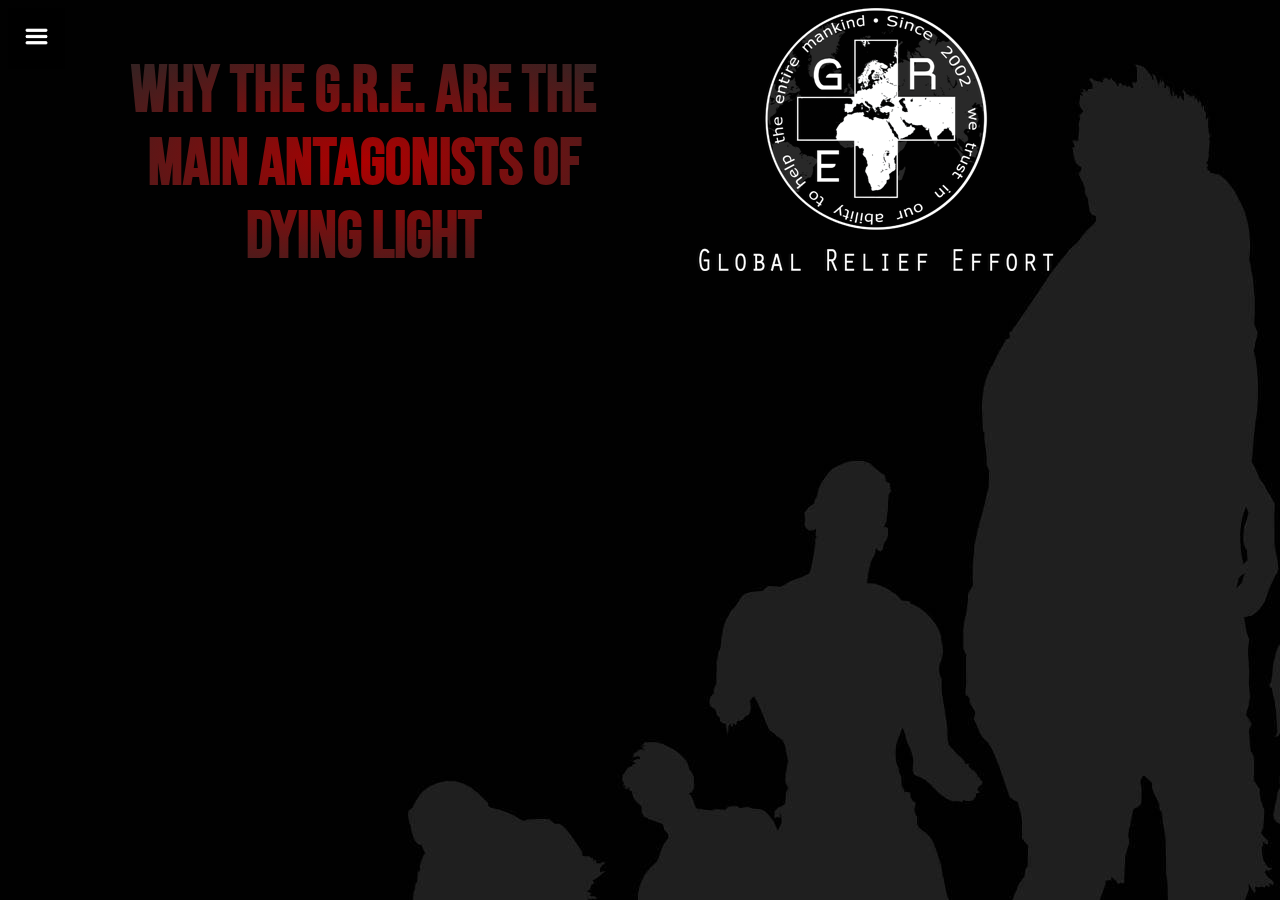
==== index.html @ f10c1144 "Add files via upload" ====
<!DOCTYPE html>

	<html>
	
		<head>
			<link href="stylesheetall.css" type="text/css" rel="stylesheet">
			<title> Home | Welcome </title>
		</head>
		
		<body>
		
			<!-- Menu Bar -->
			<div class="g003">
				<div class="dropdown" style="float:left">
					<div class="g004"><button class="dropbtn"><img src="images/hamburger_menu.png" class="g005"></button></div>
						<div class="dropdown-content">
							<a href="backgroundinfo.html"><p>Background Information about Dying Light</p></a>
							<a href="postivegre.html"><p>Positive Benefits Created By The G.R.E</p></a>
							<a href="negativegre.html"><p>Negative Effects Created By The G.R.E</p></a>
							<a href="pactwithrais.html"><p>The Pact With Rais (Crane + G.R.E)</p></a>
							<a href="aboutpage.html"><p>About The Website / Creator</p></a>
						</div>
					</div>
				<div class="g001">
					<h1 class="g002"> Why The G.R.E. Are The Main <b>Antagonists</b> Of Dying Light </h1>
					<div class="g002"><img src="images/gre_logo.png"></div>
				</div>
			</div>
			
			
		</body>
		
	<html>
---- stylesheetall.css ----
/* body */ 
body {
	background: url("images/zombie.jpg");
}


/* text adjustment */
h1 {
	font-size: 65px;
	background: -webkit-radial-gradient(#AD0000	, #262626	);
	-webkit-background-clip: text;
	-webkit-text-fill-color: transparent;
	font-family: 'bebas_neueregular';
}

p{
	font-family: 'bebas_neueregular';
	color: white;
}

@font-face {
    font-family: "bebas_neueregular";
    src: url("fonts/bebasneue-regular-webfont.woff2") format('woff2'),
         url("fonts/bebasneue-regular-webfont.woff") format('woff');
    font-weight: normal;
    font-style: normal;

}

/* grid content */
.g003 {
  display: grid;
  grid-template-columns: 50px 700px;
  grid-column-gap: 50px;
}
.g004{
  font-size: 30px;
}

.g001 {
	display: grid;
	grid-template-columns: 512px 512px;
}
 .g002 {
  text-align: center;
  margin-left: 125 px;
 }
 
 /* img alignment */
 .g005 {
	width: 25px;
	height: 25px;
 }
 
 /* Menubar */
 .dropbtn {
    background-color: black;
    color: white;
    padding: 16px;
    font-size: 16px;
    border: none;
}

.dropdown {
    position: relative;
    display: inline-block;
}

.dropdown-content {
    display: none;
    position: absolute;
    background-color: white;
    min-width: 160px;
    box-shadow: 0px 8px 16px 0px rgba(0,0,0,0.2);
    z-index: 1;
}

.dropdown-content a {
	color: black;
    padding: 12px 16px;
    text-decoration: none;
    display: block;
}

.dropdown-content a:hover {background-color: #A7E8E6}

.dropdown:hover .dropdown-content {
    display: block;
}

.dropdown:hover .dropbtn {
    background-color: black;
}
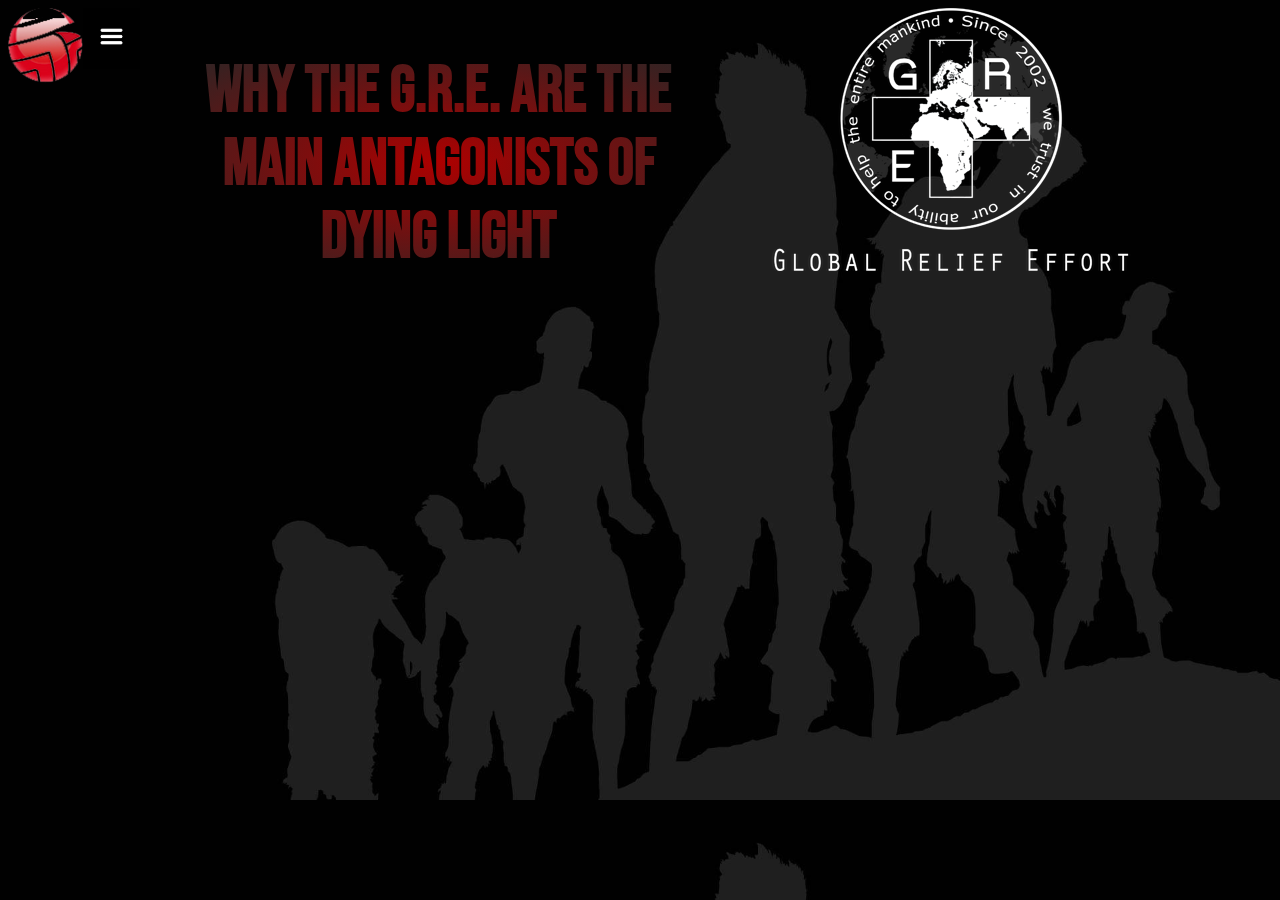
==== commit 3eff35d0: "Add files via upload" ====
--- a/index.html
+++ b/index.html
@@ -9,16 +9,17 @@
 		
 		<body>
 		
+			<a href="index.html"><img src="images/techland.png" style="float:left"></a>
 			<!-- Menu Bar -->
 			<div class="g003">
 				<div class="dropdown" style="float:left">
 					<div class="g004"><button class="dropbtn"><img src="images/hamburger_menu.png" class="g005"></button></div>
 						<div class="dropdown-content">
-							<a href="backgroundinfo.html"><p>Background Information about Dying Light</p></a>
-							<a href="postivegre.html"><p>Positive Benefits Created By The G.R.E</p></a>
-							<a href="negativegre.html"><p>Negative Effects Created By The G.R.E</p></a>
-							<a href="pactwithrais.html"><p>The Pact With Rais (Crane + G.R.E)</p></a>
-							<a href="aboutpage.html"><p>About The Website / Creator</p></a>
+							<a href="backgroundinfo.html">Background Information about Dying Light</a>
+							<a href="postivegre.html">Positive Benefits Created By The G.R.E</a>
+							<a href="negativegre.html">Negative Effects Created By The G.R.E</a>
+							<a href="pactwithrais.html">The Pact With Rais (Crane + G.R.E)</a>
+							<a href="aboutpage.html">About The Website / Creator</a>
 						</div>
 					</div>
 				<div class="g001">
--- a/stylesheetall.css
+++ b/stylesheetall.css
@@ -1,6 +1,7 @@
 /* body */ 
 body {
 	background: url("images/zombie.jpg");
+	background-size: 100%;
 }
 
 
@@ -16,6 +17,7 @@
 p{
 	font-family: 'bebas_neueregular';
 	color: white;
+	font-size: 36px;
 }
 
 @font-face {
@@ -44,6 +46,18 @@
  .g002 {
   text-align: center;
   margin-left: 125 px;
+ }
+ 
+ .flexbox {
+	 display: flex;
+	 justify-content: center;
+ }
+ .container {
+	 flex-wrap: wrap;
+	 
+ }
+ .item {
+	 
  }
  
  /* img alignment */
@@ -80,6 +94,7 @@
     padding: 12px 16px;
     text-decoration: none;
     display: block;
+	font-family: 'bebas_neueregular';
 }
 
 .dropdown-content a:hover {background-color: #A7E8E6}
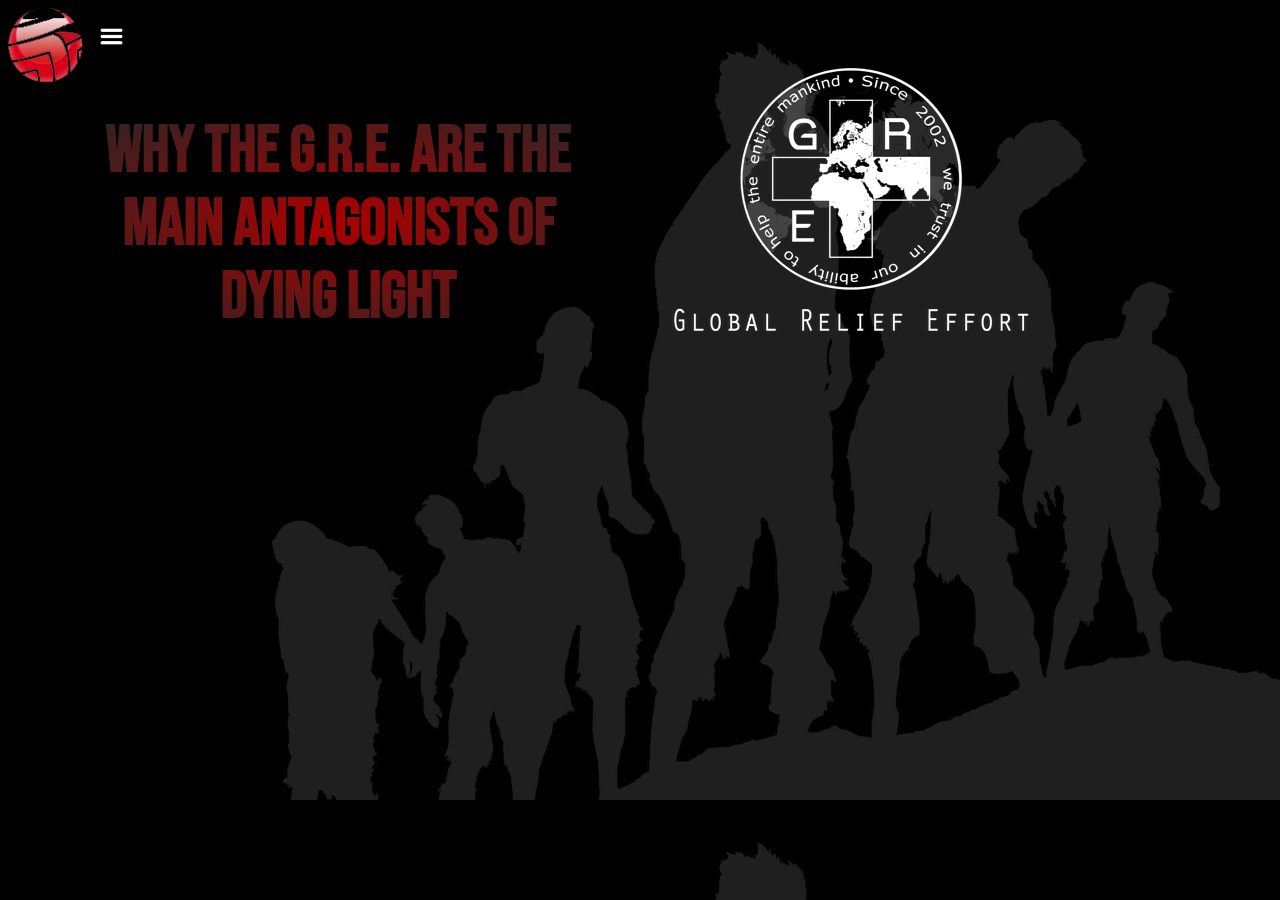
==== commit 7b0522bf: "Add files via upload" ====
--- a/index.html
+++ b/index.html
@@ -10,24 +10,27 @@
 		<body>
 		
 			<a href="index.html"><img src="images/techland.png" style="float:left"></a>
+			
 			<!-- Menu Bar -->
 			<div class="g003">
 				<div class="dropdown" style="float:left">
-					<div class="g004"><button class="dropbtn"><img src="images/hamburger_menu.png" class="g005"></button></div>
-						<div class="dropdown-content">
-							<a href="backgroundinfo.html">Background Information about Dying Light</a>
-							<a href="postivegre.html">Positive Benefits Created By The G.R.E</a>
-							<a href="negativegre.html">Negative Effects Created By The G.R.E</a>
-							<a href="pactwithrais.html">The Pact With Rais (Crane + G.R.E)</a>
-							<a href="aboutpage.html">About The Website / Creator</a>
-						</div>
+					<div class="g004">
+						<button class="dropbtn"><img src="images/hamburger_menu.png" class="i001"></button>
 					</div>
-				<div class="g001">
-					<h1 class="g002"> Why The G.R.E. Are The Main <b>Antagonists</b> Of Dying Light </h1>
-					<div class="g002"><img src="images/gre_logo.png"></div>
+					<div class="dropdown-content">
+						<a href="backgroundinfo.html">Background Information about Dying Light</a>
+						<a href="postivegre.html">Positive Benefits Created By The G.R.E</a>
+						<a href="negativegre.html">Negative Effects Created By The G.R.E</a>
+						<a href="pactwithrais.html">The Pact With Rais (Crane + G.R.E)</a>
+						<a href="aboutpage.html">About The Website / Creator</a>
+						<a href="randomcontent.html">Test Page</a>
+					</div>
 				</div>
 			</div>
-			
+			<div class="g001">
+				<h1 class="g002"> Why The G.R.E. Are The Main Antagonists Of Dying Light </h1>
+				<div class="g002"><img src="images/gre_logo.png"></div>
+			</div>
 			
 		</body>
 		
--- a/stylesheetall.css
+++ b/stylesheetall.css
@@ -14,10 +14,20 @@
 	font-family: 'bebas_neueregular';
 }
 
+h6 {
+	font-family: 'Georgia';
+	color: black;
+	font-size: 18px;
+}
+
 p{
-	font-family: 'bebas_neueregular';
 	color: white;
 	font-size: 36px;
+}
+
+b {
+	color: red;
+	font-size: 40px;
 }
 
 @font-face {
@@ -26,19 +36,10 @@
          url("fonts/bebasneue-regular-webfont.woff") format('woff');
     font-weight: normal;
     font-style: normal;
-
 }
 
+
 /* grid content */
-.g003 {
-  display: grid;
-  grid-template-columns: 50px 700px;
-  grid-column-gap: 50px;
-}
-.g004{
-  font-size: 30px;
-}
-
 .g001 {
 	display: grid;
 	grid-template-columns: 512px 512px;
@@ -48,20 +49,37 @@
   margin-left: 125 px;
  }
  
- .flexbox {
-	 display: flex;
-	 justify-content: center;
- }
- .container {
-	 flex-wrap: wrap;
-	 
- }
- .item {
-	 
- }
+ .g003 {
+  display: grid;
+  grid-template-columns: 50px 700px;
+  grid-column-gap: 50px;
+}
+.g004{
+  font-size: 30px;
+}
+
+.g006 {
+	display: grid;
+	grid-template-columns: repeat(5 ,100px);
+}
+.g007 {
+	background-color: white;
+}
+
+.g008 {
+	display: grid;
+	grid-template-columns: repeat(3, 200px);
+	justify-content: center;
+	grid-gap: 100px;
+}
+.g009 {
+}
+
+
+ /* Grid Background Info */
  
  /* img alignment */
- .g005 {
+ .i001 {
 	width: 25px;
 	height: 25px;
  }
@@ -71,7 +89,7 @@
     background-color: black;
     color: white;
     padding: 16px;
-    font-size: 16px;
+  
     border: none;
 }
 
@@ -87,6 +105,7 @@
     min-width: 160px;
     box-shadow: 0px 8px 16px 0px rgba(0,0,0,0.2);
     z-index: 1;
+
 }
 
 .dropdown-content a {
@@ -95,6 +114,7 @@
     text-decoration: none;
     display: block;
 	font-family: 'bebas_neueregular';
+	font-size: 20px;
 }
 
 .dropdown-content a:hover {background-color: #A7E8E6}
@@ -105,4 +125,17 @@
 
 .dropdown:hover .dropbtn {
     background-color: black;
+}
+
+html {
+    overflow: scroll;
+    overflow-x: hidden;
+}
+::-webkit-scrollbar {
+    width: 0px;  /* remove scrollbar space */
+    background: transparent;  /* optional: just make scrollbar invisible */
+}
+/* optional: show position indicator in red */
+::-webkit-scrollbar-thumb {
+    background: #FF0000;
 }